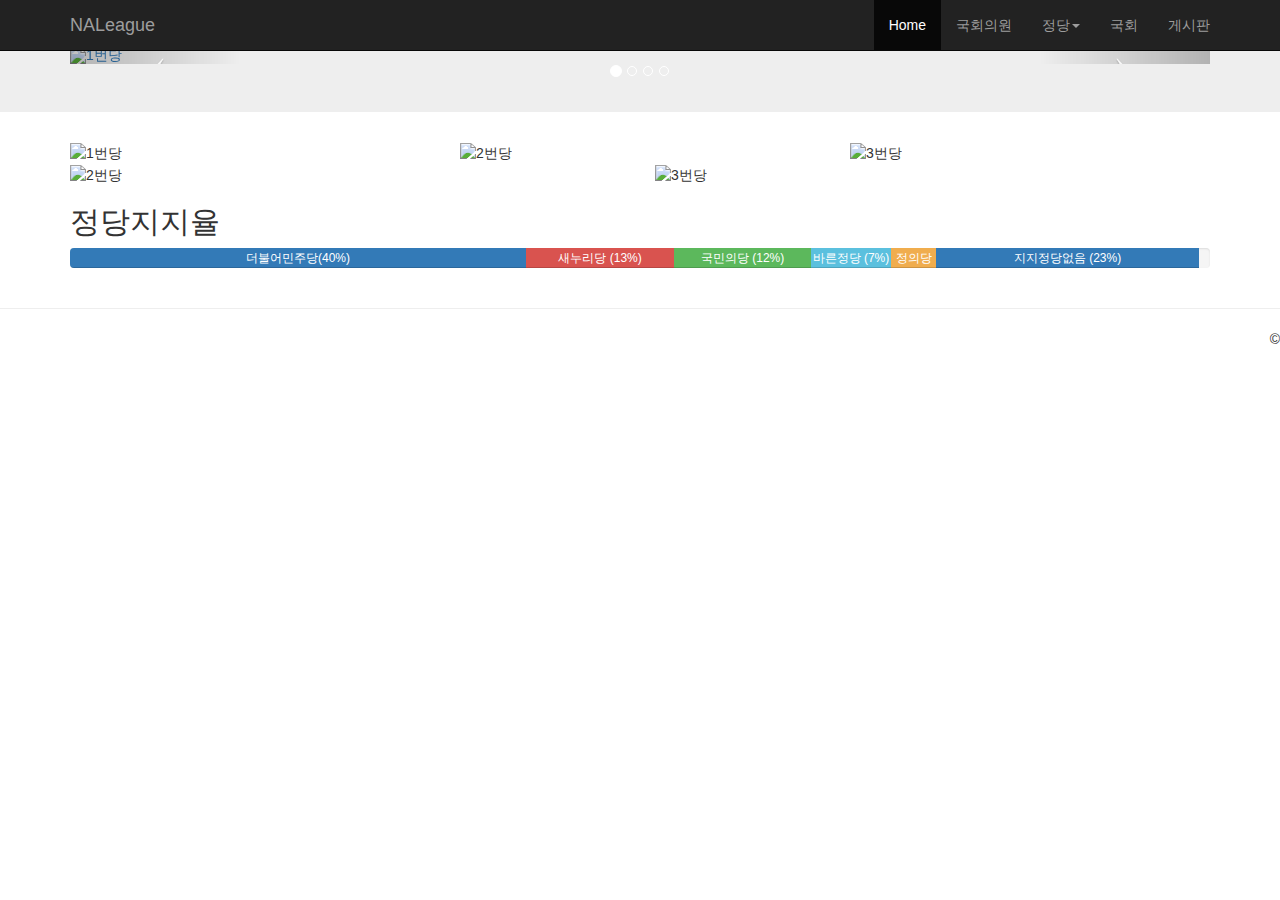
==== index.html @ 6b908e06 "Add files via upload" ====
<!DOCTYPE html>
<html>
  <head>
    <title>NALeague</title>
    <meta name="viewport" content="width=device-width, initial-scale=1.0">
	<!-- Latest compiled and minified CSS -->
	<link rel="stylesheet" href="https://maxcdn.bootstrapcdn.com/bootstrap/3.3.7/css/bootstrap.min.css" integrity="sha384-BVYiiSIFeK1dGmJRAkycuHAHRg32OmUcww7on3RYdg4Va+PmSTsz/K68vbdEjh4u" crossorigin="anonymous">

	<!-- Optional theme -->	
	<link rel="stylesheet" href="https://maxcdn.bootstrapcdn.com/bootstrap/3.3.7/css/bootstrap-theme.min.css" integrity="sha384-rHyoN1iRsVXV4nD0JutlnGaslCJuC7uwjduW9SVrLvRYooPp2bWYgmgJQIXwl/Sp" crossorigin="anonymous">
	<link href="css/my-styles.css" rel="stylesheet" media="screen">

	
    <!-- HTML5 shim and Respond.js IE8 support of HTML5 elements and media queries -->
    <!--[if lt IE 9]>
      <script src="../../assets/js/html5shiv.js"></script>
      <script src="../../assets/js/respond.min.js"></script>
    <![endif]-->
  </head>
  <body>

		<! -- navbar---->
		<div class="navbar navbar-inverse navbar-fixed-top">
			<div class="container">
				<button type="button" class="navbar-toggle" data-toggle="collapse" data-target=".navbar-collapse">
					<span class="icon-bar"></span>
					<span class="icon-bar"></span>
					<span class="icon-bar"></span>
				</button>
				<a class="navbar-brand text-muted" href="#">NALeague</a>
				<div class="collapse navbar-collapse">
				
					<ul class="nav navbar-nav navbar-right">
						<li class="active"><a href="#">Home</a></li>
						<li><a href="#">국회의원</a></li>
						<li class="dropdown">
						<a data-toggle="dropdown" data-target="#">정당<b class="caret"></b></a>
							<ul class="dropdown-menu">
								<li><a>국민의당</a></li>
								<li><a>더불어민주당</a></li>
								<li><a>바른정당</a></li>
								<li><a>새누리당</a></li>
								<li><a>정의당</a></li>
								<li class="divider"></li>
								<li><a>전체페이지</a></li>
							</ul>
						</li>
						<li><a href="#">국회</a></li>
						<li><a href="#">게시판</a></li>
					</ul>
				</div>	
			</div>
		</div>
		<! -- end navbar---->
		
		<! -- Carousel---->
		
		<div id="poparty" class="carousel slide jumbotron">
			<div class="container">
				<ol class="carousel-indicators">
					<li class="active" data-target="#poparty" data-slide-to="0"></li>
					<li data-target="#poparty" data-slide-to="1"></li>
					<li data-target="#poparty" data-slide-to="2"></li>
					<li data-target="#poparty" data-slide-to="3"></li>
				</ol>
			
				<div class="carousel-inner ">
				
					<div class="item active">
					<a class="logo" href="#"><img src="img/db.jpg" alt="1번당"></a>
					</div>
					<div class="item">
					<a href="#"><img src="img/2.jpg" alt="2번당"></a>
					</div>
					<div class="item">
					<a href="#"><img src="img/3.jpg" alt="3번당"></a>
					</div>
					
					<a class="left carousel-control" href="#poparty" data-slide="prev">
					<span class="icon-prev"></span>
					</a>
					<a class="right carousel-control" href="#poparty" data-slide="next">
					<span class="icon-next"></span>
					</a>
				</div>
			</div>
		</div>
		
		
		<div class="container">
			<div class="row">
			<div class="col-md-4"><img src="img/db.jpg" alt="1번당"></div>
			<div class="col-md-4"><img src="img/2.jpg" alt="2번당"></div>
			<div class="col-md-4"><img src="img/3.jpg" alt="3번당"></div>
			</div>
			<div class="row">
			<div class="col-md-6"><img src="img/5.jpg" alt="2번당"></div>
			<div class="col-md-6"><img src="img/6.jpg" alt="3번당"></div>
			</div>
		</div>
		
		<! -- end Carousel---->
		
		<div class="container">
			<div class="support">
			<p class="h2">정당지지율</p>
			</div>
			<div class="progress">
			  <div class="progress-bar" role="progressbar" style="width: 40%" aria-valuenow="40" aria-valuemin="0" aria-valuemax="100">더불어민주당(40%)</div>
			  <div class="progress-bar progress-bar-danger" role="progressbar" style="width: 13%" aria-valuenow="13" aria-valuemin="0" aria-valuemax="100">새누리당 (13%)</div>
			  <div class="progress-bar progress-bar-success" role="progressbar" style="width: 12%" aria-valuenow="12" aria-valuemin="0" aria-valuemax="100">국민의당 (12%)</div>
			  <div class="progress-bar progress-bar-info" role="progressbar" style="width: 7%" aria-valuenow="7" aria-valuemin="0" aria-valuemax="100">바른정당 (7%)</div>
			  <div class="progress-bar progress-bar-warning" role="progressbar" style="width: 4%" aria-valuenow="4" aria-valuemin="0" aria-valuemax="100">정의당 (4%)</div>
			  <div class="progress-bar progress-bar-null" role="progressbar" style="width: 23%" aria-valuenow="23" aria-valuemin="0" aria-valuemax="100">지지정당없음 (23%)</div>
			</div>
		</div>
		
		
  
      <hr>
      <div class="pull-right">
        <p>&copy; </p>
      </div>
    </div>
    <script src="http://code.jquery.com/jquery.js"></script>
    <script src="js/bootstrap.min.js"></script>
  </body>
</html>
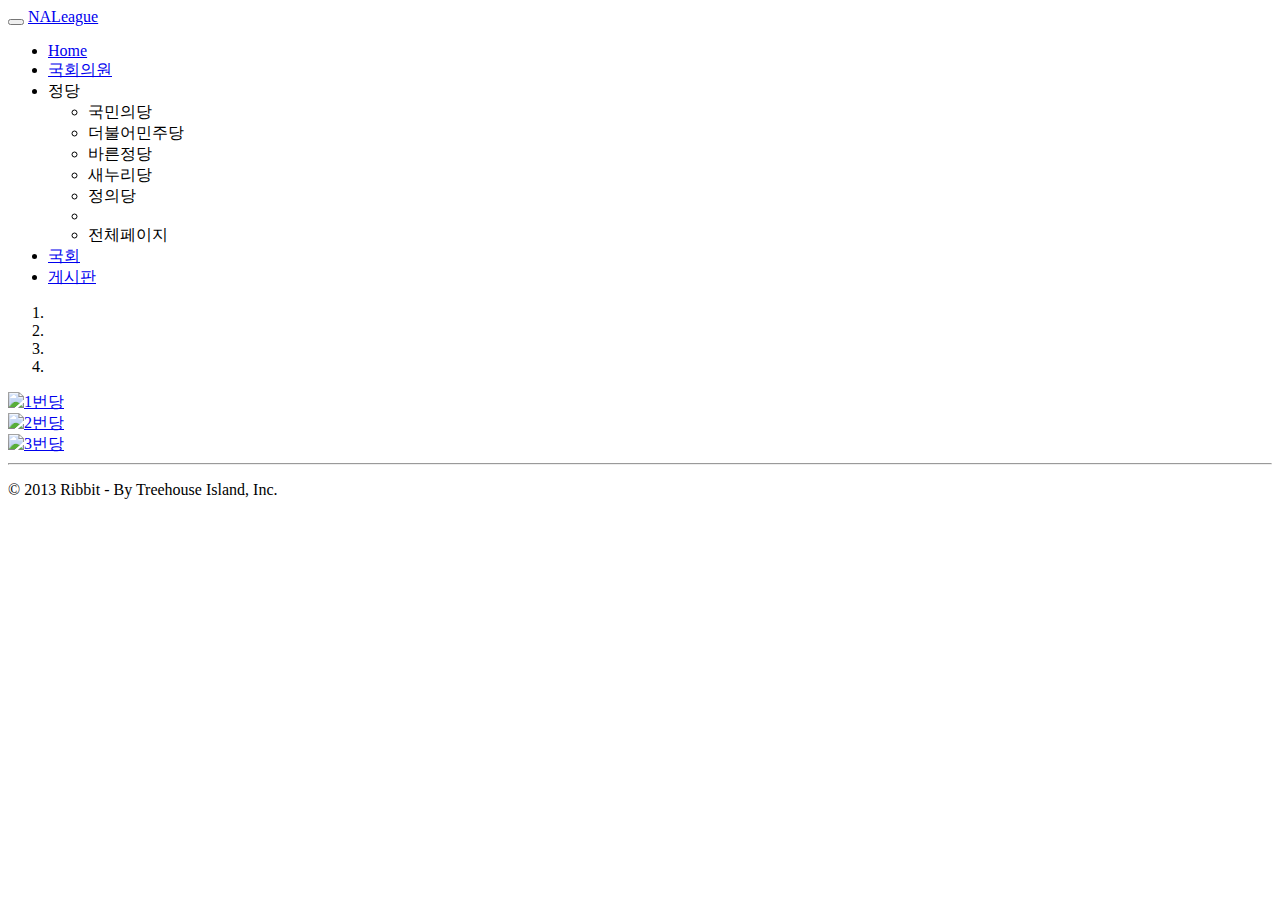
==== commit 93618bde: "Add files via upload" ====
--- a/index.html
+++ b/index.html
@@ -1,15 +1,12 @@
 <!DOCTYPE html>
 <html>
   <head>
-    <title>NALeague</title>
+    <title>Ribbit - A Treehouse Project</title>
     <meta name="viewport" content="width=device-width, initial-scale=1.0">
-	<!-- Latest compiled and minified CSS -->
-	<link rel="stylesheet" href="https://maxcdn.bootstrapcdn.com/bootstrap/3.3.7/css/bootstrap.min.css" integrity="sha384-BVYiiSIFeK1dGmJRAkycuHAHRg32OmUcww7on3RYdg4Va+PmSTsz/K68vbdEjh4u" crossorigin="anonymous">
-
-	<!-- Optional theme -->	
-	<link rel="stylesheet" href="https://maxcdn.bootstrapcdn.com/bootstrap/3.3.7/css/bootstrap-theme.min.css" integrity="sha384-rHyoN1iRsVXV4nD0JutlnGaslCJuC7uwjduW9SVrLvRYooPp2bWYgmgJQIXwl/Sp" crossorigin="anonymous">
-	<link href="css/my-styles.css" rel="stylesheet" media="screen">
-
+    <link href="css/bootstrap.min.css" rel="stylesheet" media="screen">
+    <link href="css/bootstrap-theme.min.css" rel="stylesheet" media="screen">
+	<link href="css/style.css" rel="stylesheet" media="screen">
+    <link href="css/my-styles.css" rel="stylesheet" media="screen">
 	
     <!-- HTML5 shim and Respond.js IE8 support of HTML5 elements and media queries -->
     <!--[if lt IE 9]>
@@ -82,44 +79,17 @@
 					<a class="right carousel-control" href="#poparty" data-slide="next">
 					<span class="icon-next"></span>
 					</a>
+				
 				</div>
-			</div>
-		</div>
-		
-		
-		<div class="container">
-			<div class="row">
-			<div class="col-md-4"><img src="img/db.jpg" alt="1번당"></div>
-			<div class="col-md-4"><img src="img/2.jpg" alt="2번당"></div>
-			<div class="col-md-4"><img src="img/3.jpg" alt="3번당"></div>
-			</div>
-			<div class="row">
-			<div class="col-md-6"><img src="img/5.jpg" alt="2번당"></div>
-			<div class="col-md-6"><img src="img/6.jpg" alt="3번당"></div>
-			</div>
 		</div>
 		
 		<! -- end Carousel---->
 		
-		<div class="container">
-			<div class="support">
-			<p class="h2">정당지지율</p>
-			</div>
-			<div class="progress">
-			  <div class="progress-bar" role="progressbar" style="width: 40%" aria-valuenow="40" aria-valuemin="0" aria-valuemax="100">더불어민주당(40%)</div>
-			  <div class="progress-bar progress-bar-danger" role="progressbar" style="width: 13%" aria-valuenow="13" aria-valuemin="0" aria-valuemax="100">새누리당 (13%)</div>
-			  <div class="progress-bar progress-bar-success" role="progressbar" style="width: 12%" aria-valuenow="12" aria-valuemin="0" aria-valuemax="100">국민의당 (12%)</div>
-			  <div class="progress-bar progress-bar-info" role="progressbar" style="width: 7%" aria-valuenow="7" aria-valuemin="0" aria-valuemax="100">바른정당 (7%)</div>
-			  <div class="progress-bar progress-bar-warning" role="progressbar" style="width: 4%" aria-valuenow="4" aria-valuemin="0" aria-valuemax="100">정의당 (4%)</div>
-			  <div class="progress-bar progress-bar-null" role="progressbar" style="width: 23%" aria-valuenow="23" aria-valuemin="0" aria-valuemax="100">지지정당없음 (23%)</div>
-			</div>
-		</div>
-		
-		
+
   
       <hr>
       <div class="pull-right">
-        <p>&copy; </p>
+        <p>&copy; 2013 Ribbit - By Treehouse Island, Inc.</p>
       </div>
     </div>
     <script src="http://code.jquery.com/jquery.js"></script>
